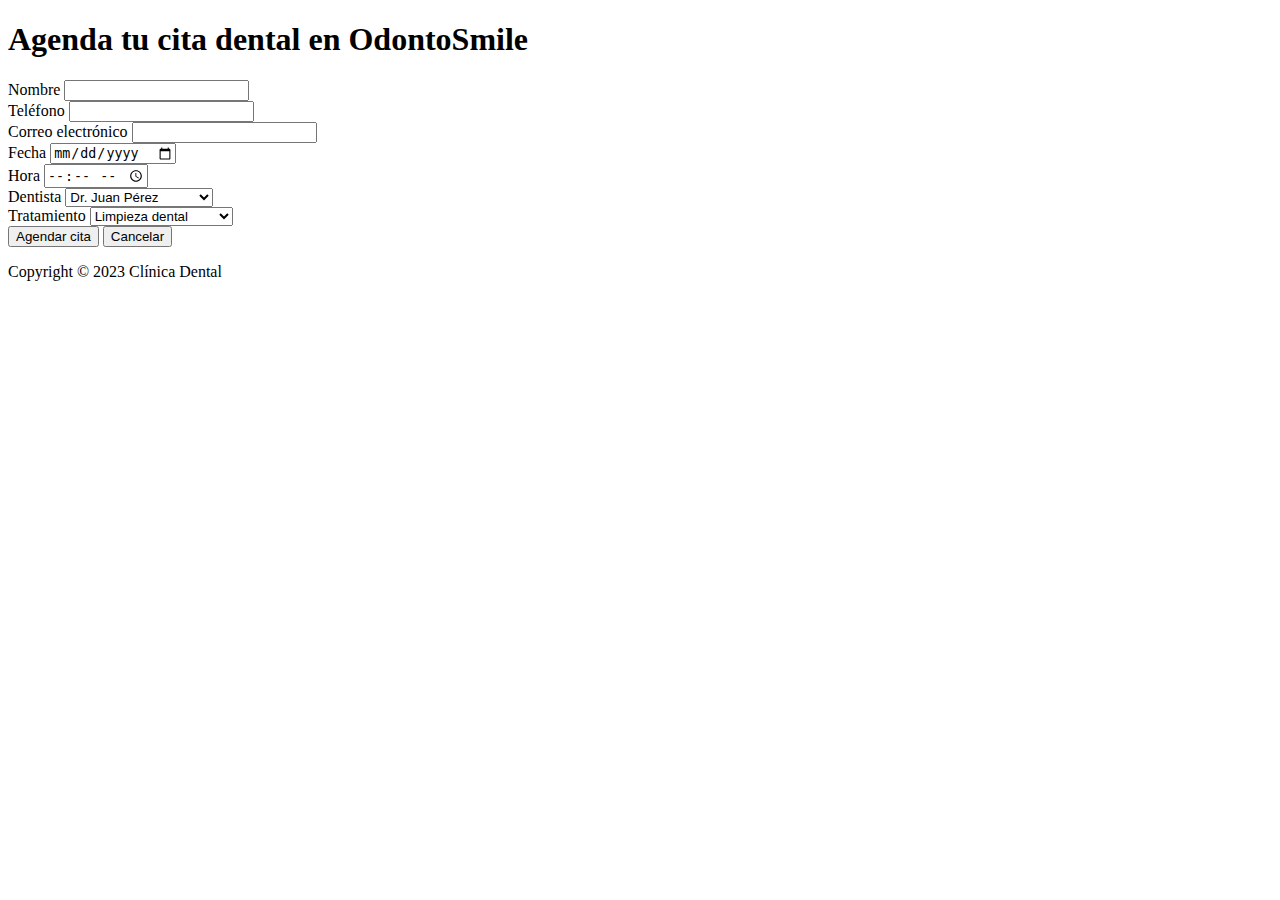
==== AgendarCita.html @ 8f02151c "Agenda" ====
<!DOCTYPE html>
<html lang="es">
<head>
  <meta charset="UTF-8">
  <title>Agendar cita dental</title>
</head>
<body>
  <header>
    <h1>Agenda tu cita dental en OdontoSmile</h1>
  </header>
  <main>
    <form action="agendar-cita.php" method="post">
      <div class="campo">
        <label for="nombre">Nombre</label>
        <input type="text" name="nombre" id="nombre" required>
      </div>
      <div class="campo">
        <label for="telefono">Teléfono</label>
        <input type="tel" name="telefono" id="telefono" required>
      </div>
      <div class="campo">
        <label for="correo">Correo electrónico</label>
        <input type="email" name="correo" id="correo" required>
      </div>
      <div class="campo">
        <label for="fecha">Fecha</label>
        <input type="date" name="fecha" id="fecha" required>
      </div>
      <div class="campo">
        <label for="hora">Hora</label>
        <input type="time" name="hora" id="hora" required>
      </div>
      <div class="campo">
        <label for="dentista">Dentista</label>
        <select name="dentista" id="dentista">
          <option value="1">Dr. Juan Pérez</option>
          <option value="2">Dra. María González</option>
          <option value="3">Dr. Pedro Hernández</option>
        </select>
      </div>
      <div class="campo">
        <label for="tratamiento">Tratamiento</label>
        <select name="tratamiento" id="tratamiento">
          <option value="1">Limpieza dental</option>
          <option value="2">Extracción de muela</option>
          <option value="3">Endodoncia</option>
        </select>
      </div>
      <div class="botones">
        <input type="submit" value="Agendar cita">
        <input type="reset" value="Cancelar">
      </div>
    </form>
  </main>
  <footer>
    <p>Copyright © 2023 Clínica Dental</p>
  </footer>
</body>
</html>
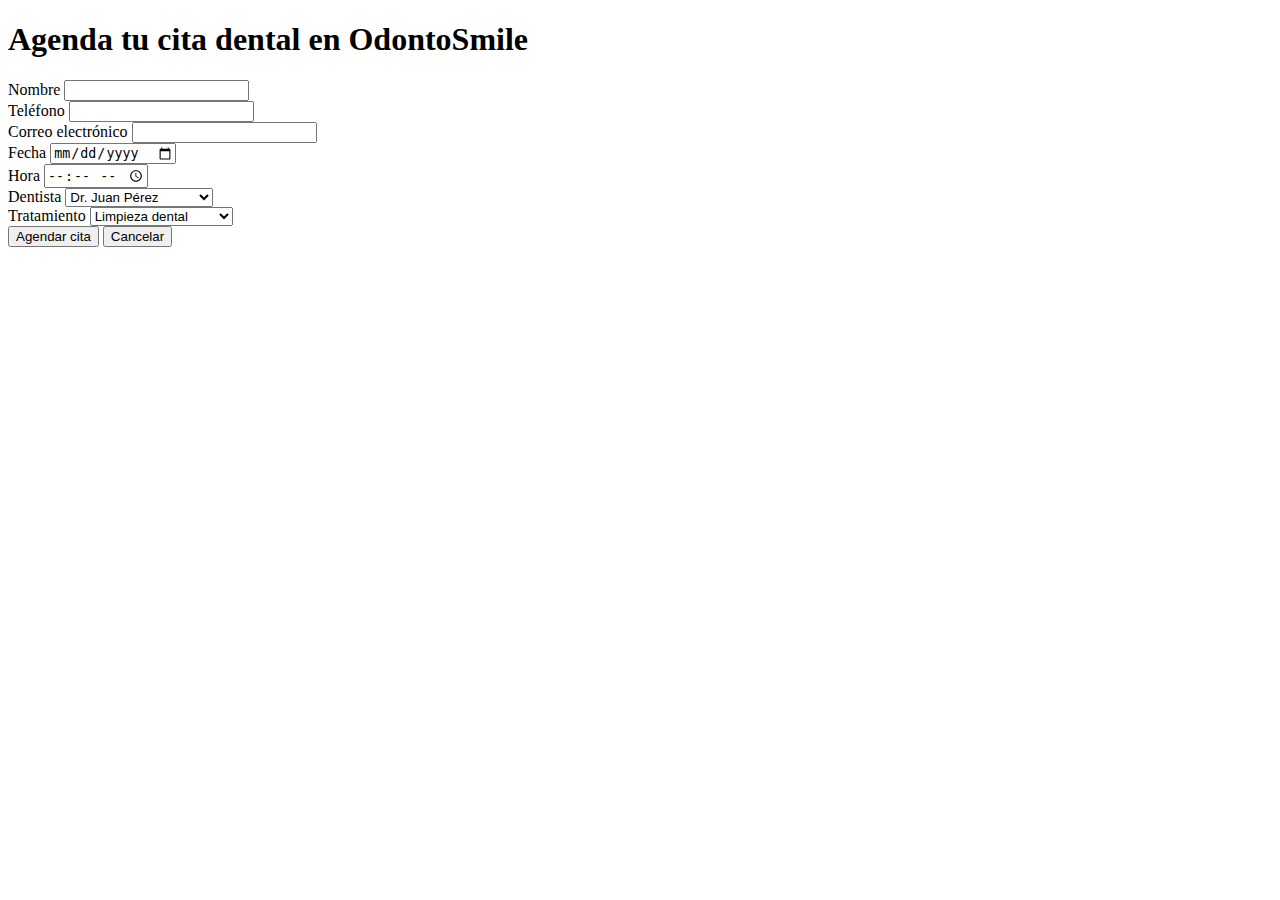
==== commit b1430e7c: "agendam" ====
--- a/AgendarCita.html
+++ b/AgendarCita.html
@@ -52,8 +52,6 @@
       </div>
     </form>
   </main>
-  <footer>
-    <p>Copyright © 2023 Clínica Dental</p>
-  </footer>
+  
 </body>
 </html>
